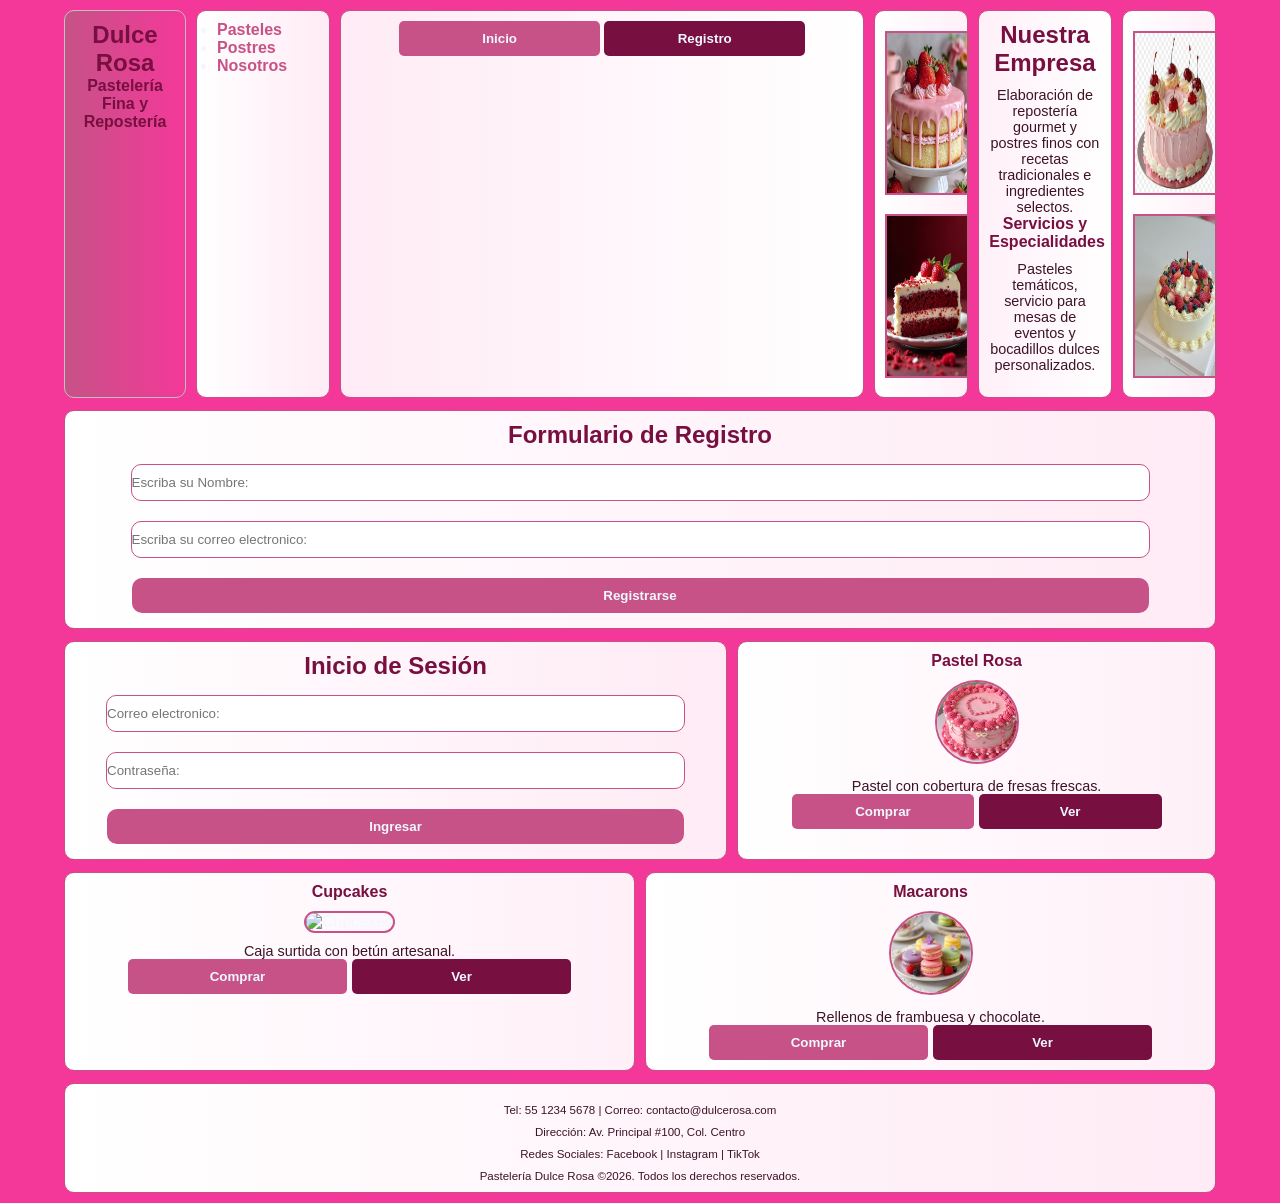
==== index.html @ 52472996 "Rename index (1).html to index.html" ====
<!DOCTYPE html>
<html lang="es">
<head>
    <meta charset="UTF-8">
    <meta name="viewport" content="width=device-width, initial-scale=1.0">
    <title>Pastelería Dulce Rosa</title>
    <link rel="stylesheet" href="estilos2.css">
</head>
<body>

     <!--flexbox-->
    <div class="contenedor"> 
     <!-- item1: banner, titulo, subtitulo -->
     <div class="item1">
         <h2>Dulce Rosa</h2>
         <h4>Pastelería Fina y Repostería</h4>
     </div>

     <!-- item2: menu del lado izquierdo -->
     <div class="item2">
         <nav class="menu">
             <ul>
                 <li><a href="#pasteles">Pasteles</a></li>
                 <li><a href="#postres">Postres</a></li>
                 <li><a href="#acerca">Nosotros</a></li>
             </ul>
         </nav>
     </div>

     <!-- item22: Botones del lado derecho para "Inicio", "Registro" -->
     <div class="item22">
         <div class="botones">
             <button class="boton">Inicio</button>
             <button class="boton boton2">Registro</button>
         </div>
     </div>

     <!-- item3: Imagenes en Vertical (Costado izquierdo) -->
     <div class="item3">
         <div class="centrar">
             <img src="img/Pastel1.jpg" alt="Pastel 1" width="80" height="160">
         </div>
         <div class="centrar">
             <img src="img/Pastel2.jpg" alt="Pastel 2" width="80" height="160">
         </div>
     </div>

     <!-- item4: Informacion sobre el giro de la empresa, servicios, productos -->
     <div class="item4">
         <h2>Nuestra Empresa</h2>
         <p>Elaboración de repostería gourmet y postres finos con recetas tradicionales e ingredientes selectos.</p>
         <h4>Servicios y Especialidades</h4>
         <p>Pasteles temáticos, servicio para mesas de eventos y bocadillos dulces personalizados.</p>
     </div>

     <!-- item3: Imagenes en Vertical (Costado derecho) -->
     <div class="item3">
         <div class="centrar">
             <img src="img/Pastel3.jpg" alt="Pastel 3" width="80" height="160">
         </div>
         <div class="centrar">
             <img src="img/Pastel4.jpg" alt="Pastel 4" width="80" height="160">
         </div>
     </div>

     <!-- item5: Formulario de Registro -->
     <div class="item5">
         <h2>Formulario de Registro</h2>
         <form method="post">
             <p>
                 <input type="text" id="nombre" name="nombre" required placeholder="Escriba su Nombre:" class="caja">
             </p>
             <p>
                 <input type="email" id="correo" name="correo" required placeholder="Escriba su correo electronico:" class="caja">
             </p>
             <p>
                 <button type="submit" class="caja boton3">Registrarse</button>
             </p>
         </form>
     </div>

     <!-- item5: Formuladio para Inicio de Sesion -->
     <div class="item5">
         <h2>Inicio de Sesión</h2>
         <form method="post">
             <p>
                 <input type="email" id="correo_login" name="correo_login" required placeholder="Correo electronico:" class="caja">
             </p>
             <p>
                 <input type="password" id="clave" name="clave" required placeholder="Contraseña:" class="caja">
             </p>
             <p>
                 <button type="submit" class="caja boton3">Ingresar</button>
             </p>
         </form>
     </div>

     <!-- item6: Tarjeta, titulo, imagen y descripcion (1) -->
     <div class="item6">
         <h4>Pastel Rosa</h4>
         <div class="centrar">
             <img src="img/PastelRosa.jpg" height="80" width="80" alt="Pastel">
         </div>
         <p>Pastel con cobertura de fresas frescas.</p>
         <div class="botones">   
             <button class="boton">Comprar</button>
             <button class="boton boton2">Ver</button>
         </div>
     </div>

     <!-- item6: Tarjeta, titulo, imagen y descripcion (2) -->
     <div class="item6">
         <h4>Cupcakes</h4>
         <div class="centrar">
             <img src="img/Cupcakes.jpg" height="80" width="80" alt="Cupcakes">
         </div>
         <p>Caja surtida con betún artesanal.</p>
         <div class="botones">   
             <button class="boton">Comprar</button>
             <button class="boton boton2">Ver</button>
         </div>
     </div>

     <!-- item6: Tarjeta, titulo, imagen y descripcion (3) -->
     <div class="item6">
         <h4>Macarons</h4>
         <div class="centrar">
             <img src="img/macarrons.jpg" height="80" width="80" alt="Macarons">
         </div>
         <p>Rellenos de frambuesa y chocolate.</p>
         <div class="botones">   
             <button class="boton">Comprar</button>
             <button class="boton boton2">Ver</button>
         </div>
     </div>

     <!-- item7: Iconos de redes sociales, telefono, correo, direccion de la empresa y Derechos reservados -->
     <div class="item7">
         <footer>
             <p>Tel: 55 1234 5678 | Correo: contacto@dulcerosa.com</p>
             <p>Dirección: Av. Principal #100, Col. Centro</p>
             <p>Redes Sociales: Facebook | Instagram | TikTok</p>
             <p>Pastelería Dulce Rosa &copy;2026. Todos los derechos reservados.</p>
         </footer>
     </div>

    </div>
    
</body>
</html>
---- estilos2.css ----
* {
    margin: 0px;
    padding: 0px;
}

body{
   background-color: rgb(244, 56, 153);
   color: aliceblue;
   font-family: Verdana, Geneva, Tahoma, sans-serif;
}

/* Separación entre todos los cuadros */
.contenedor{
    width: 90%;
    margin: 10px auto;
    display: flex;
    flex-wrap: wrap;
    gap: 12px 10px; /* Separa los cuadros entre filas y columnas */
}

/* item1: Banner */
.item1{
    width: 100px;
    background: linear-gradient(to right, rgb(199, 82, 135), rgb(244, 56, 153));
    border: 1px silver solid;
    padding: 10px;
    border-radius: 10px;
}

/* item2: Menu intacto como antes (vertical) */
.item2{
    width: 60px;
    flex-basis: 1;
    flex-grow: 1;
    background: linear-gradient(to right, rgb(255, 255, 255), rgb(255, 235, 245));
    border: 1px rgb(199, 82, 135) solid;
    padding: 10px;
    border-radius: 10px;
}

/* item22: Botones */
.item22{
    width: 39%;
    flex-basis: 1;
    flex-grow: 1;
    background: linear-gradient(to right, rgb(255, 235, 245), rgb(255, 255, 255));
    border: 1px rgb(199, 82, 135) solid;
    padding: 10px;
    border-radius: 10px;
}

/* item3: Bloques de imágenes en vertical */
.item3{
    width: 20px;
    flex-basis: 1;
    flex-grow: 1;
    background: linear-gradient(to right, rgb(255, 255, 255), rgb(255, 240, 248));
    border: 1px rgb(199, 82, 135) solid;
    padding: 10px;
    border-radius: 10px;
    text-align: center;
}

/* Imágenes cuadradas en los laterales */
.item3 img {
    border-radius: 0px;
    border: 2px rgb(199, 82, 135) solid;
    margin-bottom: 5px;
}

/* item4: Giro de la empresa centrado */
.item4{
    width: 59px;
    flex-basis: 1;
    flex-grow: 1;
    background: linear-gradient(to right, rgb(255, 240, 248), rgb(255, 255, 255));
    border: 1px rgb(199, 82, 135) solid;
    padding: 10px;
    border-radius: 10px;
    text-align: center;
}

/* item5: Formularios */
.item5{
    width: 49%;
    flex-basis: 1;
    flex-grow: 1;
    background: linear-gradient(to right, rgb(255, 255, 255), rgb(255, 235, 245));
    border: 1px rgb(199, 82, 135) solid;
    padding: 10px;
    border-radius: 10px;
    text-align: center;
}

/* item6: Tarjetas */
.item6{
    width: 33%;
    flex-basis: 1;
    flex-grow: 1;
    background: linear-gradient(to right, rgb(255, 255, 255), rgb(255, 240, 248));
    border: 1px rgb(199, 82, 135) solid;
    padding: 10px;
    border-radius: 10px;
    text-align: center;
}

/* Imágenes redondas circulares */
.item6 img {
    border-radius: 100px;
    border: 2px rgb(199, 82, 135) solid;
}

/* item7: Pie de página */
.item7{
    width: 100%;
    background: linear-gradient(to right, rgb(255, 255, 255), rgb(255, 235, 245));
    border: 1px rgb(199, 82, 135) solid;
    padding: 10px;
    border-radius: 10px;
    text-align: center;
}

/* Estilos de lista intactos */
nav ul li{ 
    margin-left: 10px;
}

nav ul li a{
    text-decoration: none;
    color: rgb(199, 82, 135);
    font-weight: bold;
}

a:hover{
    color: rgb(119, 15, 65);
    text-decoration: underline;
}

h2{
    color: rgb(119, 15, 65);
    font-weight: bold;
    text-align: center;
}

h4{
    text-align: center;
    color: rgb(119, 15, 65);
    font-weight: bold;
}

p{
    color: rgb(60, 20, 40);
    margin-top: 10px;
    font-size: 0.9em;
}

.centrar{
    text-align: center;
    padding-top: 10px;
}

.botones{
    padding: 0px;
    text-align: center;
}

.boton{
    width: 40%;
    height: 35px;
    background-color: rgb(199, 82, 135);
    color: aliceblue;
    border: none;
    font-weight: bold;
    border-radius: 5px;
    cursor: pointer;
}

.boton2{
    background-color: rgb(119, 15, 65);
}

.caja{
    width: 90%;
    height: 35px;
    border-radius: 10px;
    border: 1px rgb(199, 82, 135) solid;
    margin: 5px auto;
}

.boton3{
    background-color: rgb(199, 82, 135);
    color: aliceblue;
    font-weight: bold;
    border: none;
    cursor: pointer;
}

footer{
    text-align: center;
    font-size: 0.8em;
    color: rgb(119, 15, 65);
}
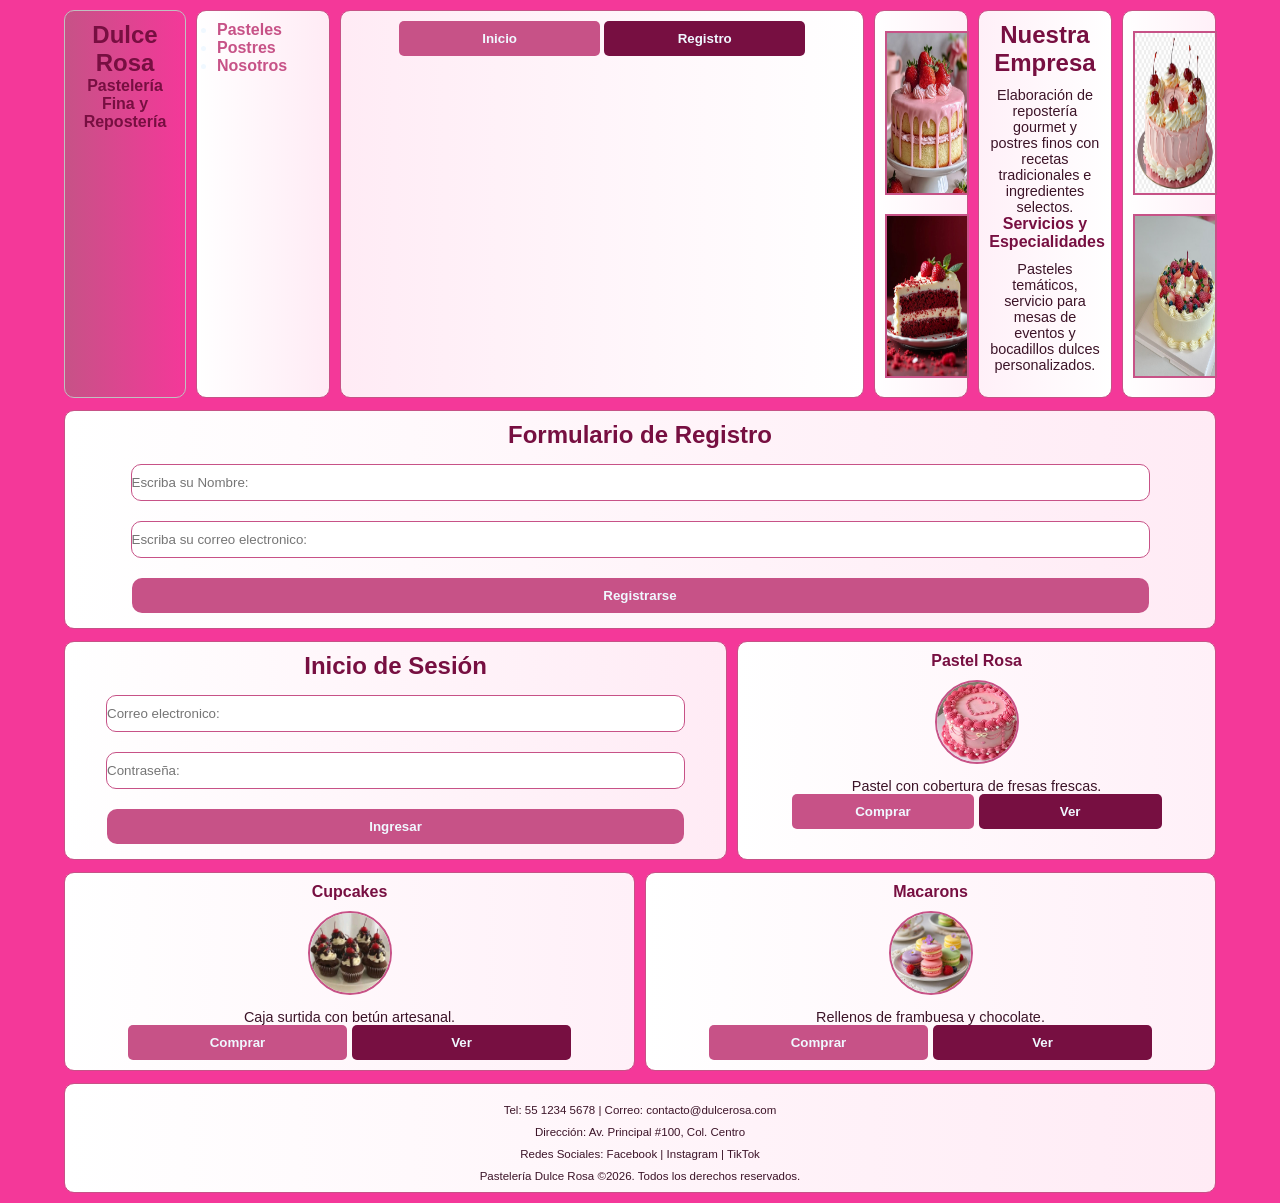
==== commit df065ca6: "Fix HTML encoding issues in index.html" ====
--- a/index.html
+++ b/index.html
@@ -112,7 +112,7 @@
      <div class="item6">
          <h4>Cupcakes</h4>
          <div class="centrar">
-             <img src="img/Cupcakes.jpg" height="80" width="80" alt="Cupcakes">
+             <img src="img/cupcakes.jpg" height="80" width="80" alt="Cupcakes">
          </div>
          <p>Caja surtida con betún artesanal.</p>
          <div class="botones">   
